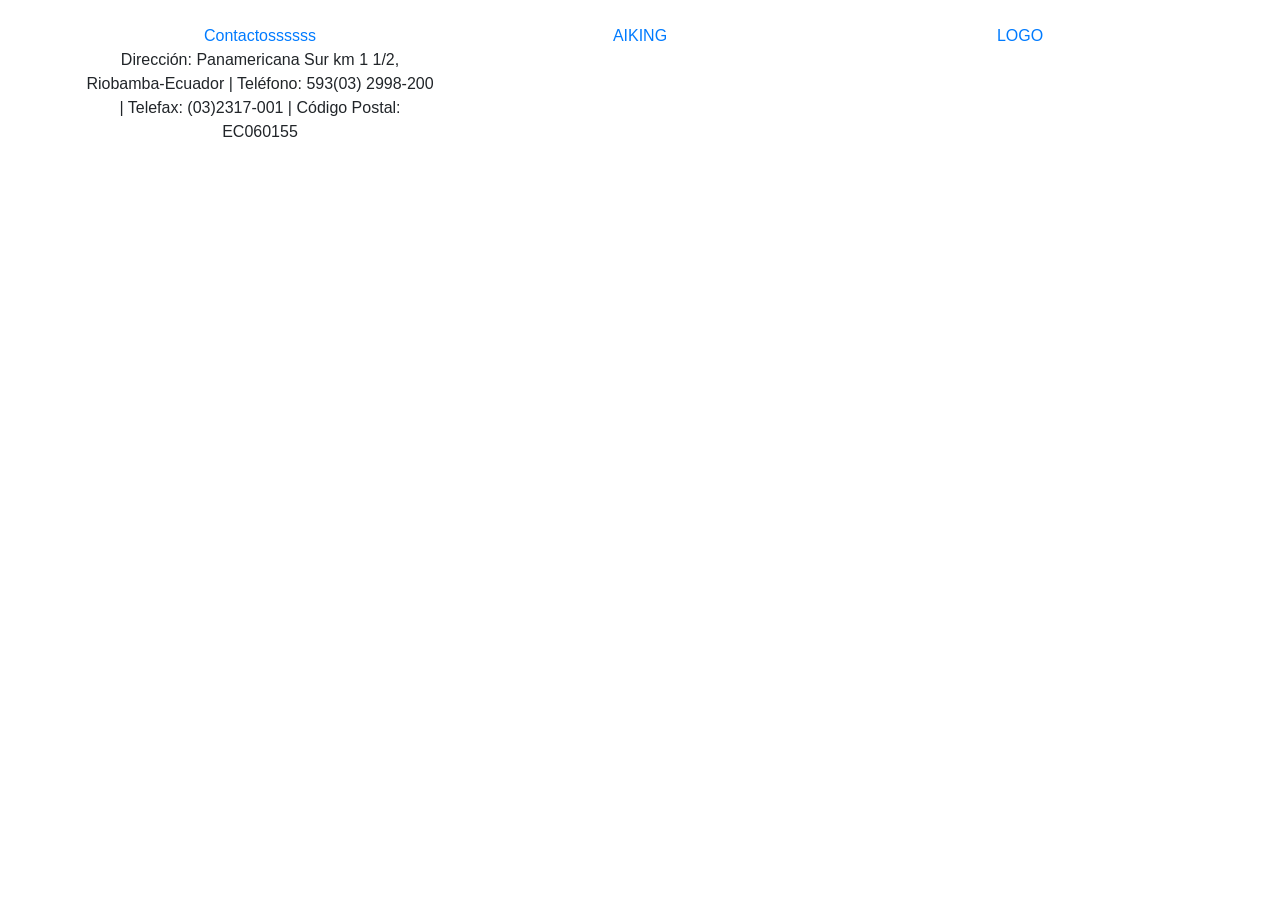
==== index.html @ 48fa0e0d "footer" ====
<!doctype html>
<html lang="en">
  <head>
    <!-- Required meta tags -->
    <meta charset="utf-8">
    <meta name="viewport" content="width=device-width, initial-scale=1, shrink-to-fit=no">

    <!-- Bootstrap CSS -->
    <link rel="stylesheet" href="https://stackpath.bootstrapcdn.com/bootstrap/4.3.1/css/bootstrap.min.css" integrity="sha384-ggOyR0iXCbMQv3Xipma34MD+dH/1fQ784/j6cY/iJTQUOhcWr7x9JvoRxT2MZw1T" crossorigin="anonymous">

    <title>Hello, world!</title>
  </head>
  <body>


  <!-----------------------------------------FOOTER---------------------------------------------------------------->
    <footer id="footer" class="pb-4 pt-4">
      <div class="container" >
          <div class="row text-center">
              <div class="col-4 col-log">
                <a href="#">Contactossssss</a>
                <p>Dirección: Panamericana Sur km 1 1/2, Riobamba-Ecuador | Teléfono: 593(03) 2998-200 | Telefax: (03)2317-001 | Código Postal: EC060155</p>
              </div>

              <div class="col-4 col-log">
                <a href="#">AIKING</a>
              </div>

              <div class="col-4 col-log">
                <a href="#">LOGO</a>
              </div>

          </div>
      </div>
    </footer>

    <!-- Optional JavaScript -->
    <!-- jQuery first, then Popper.js, then Bootstrap JS -->
    <script src="https://code.jquery.com/jquery-3.3.1.slim.min.js" integrity="sha384-q8i/X+965DzO0rT7abK41JStQIAqVgRVzpbzo5smXKp4YfRvH+8abtTE1Pi6jizo" crossorigin="anonymous"></script>
    <script src="https://cdnjs.cloudflare.com/ajax/libs/popper.js/1.14.7/umd/popper.min.js" integrity="sha384-UO2eT0CpHqdSJQ6hJty5KVphtPhzWj9WO1clHTMGa3JDZwrnQq4sF86dIHNDz0W1" crossorigin="anonymous"></script>
    <script src="https://stackpath.bootstrapcdn.com/bootstrap/4.3.1/js/bootstrap.min.js" integrity="sha384-JjSmVgyd0p3pXB1rRibZUAYoIIy6OrQ6VrjIEaFf/nJGzIxFDsf4x0xIM+B07jRM" crossorigin="anonymous"></script>
  </body>
</html>
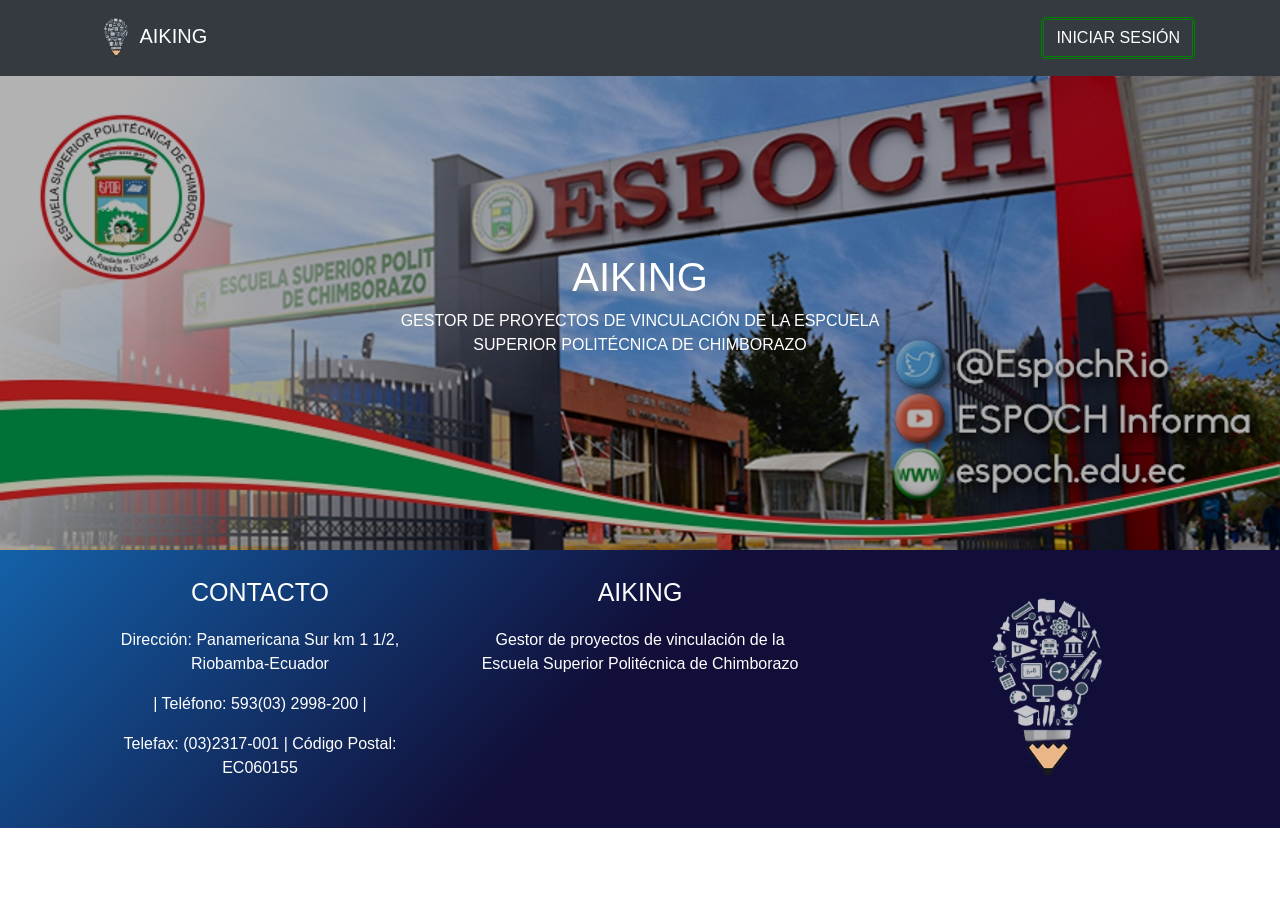
==== commit 7ae7e7b0: "perfil pantalla del perfil del proyecto" ====
--- a/index.html
+++ b/index.html
@@ -7,32 +7,79 @@
 
     <!-- Bootstrap CSS -->
     <link rel="stylesheet" href="https://stackpath.bootstrapcdn.com/bootstrap/4.3.1/css/bootstrap.min.css" integrity="sha384-ggOyR0iXCbMQv3Xipma34MD+dH/1fQ784/j6cY/iJTQUOhcWr7x9JvoRxT2MZw1T" crossorigin="anonymous">
-
+    <link rel="stylesheet" href="estilos/index.css">
     <title>Hello, world!</title>
   </head>
   <body>
+    <!--<!----------------------------------------------NAVBAR-------------------------------------------------------------->
+    <nav id="header" class="navbar navbar-expand-lg navbar-dark bg-dark">
+
+      <div class="container">
+          <a class="navbar-brand" href="#">
+            <img src="images/3.png" alt="AIKING logo"> AIKING
+          </a>
+          <a href="iniciarsesion.html" class="btn btn-online-success" role="button" aria-pressed="true">INICIAR SESIÓN</a>
+      </div>
+    </nav>
+    <!---------------------------------------------NAVBAR------------------------------------------------------------->
+
+    <!----------------------------------------------MAIN---------------------------------------------------------------->
+    <main id="main">
 
 
-  <!-----------------------------------------FOOTER---------------------------------------------------------------->
-    <footer id="footer" class="pb-4 pt-4">
-      <div class="container" >
-          <div class="row text-center">
-              <div class="col-4 col-log">
-                <a href="#">Contactossssss</a>
-                <p>Dirección: Panamericana Sur km 1 1/2, Riobamba-Ecuador | Teléfono: 593(03) 2998-200 | Telefax: (03)2317-001 | Código Postal: EC060155</p>
-              </div>
+      <div id="carousel" class="carousel slide" data-ride="carousel" data-pause="false" > <!-- IDEA: data-pause permite que no se haga una pausa cuando se coloca el maouse en la imagen -->
+          <div class="carousel-inner">
+            <div class="carousel-item active">
+              <img src="images/espoch.jpg" class="d-block w-100" alt="...">
+            </div>
+            <div class="carousel-item">
+              <img src="images/gestor1.png" class="d-block w-100" alt="...">
+            </div>
+            <div class="carousel-item">
+              <img src="images/gestor2.jpg" class="d-block w-100" alt="...">
+            </div>
 
-              <div class="col-4 col-log">
-                <a href="#">AIKING</a>
-              </div>
-
-              <div class="col-4 col-log">
-                <a href="#">LOGO</a>
-              </div>
+            <div class="overlay">
+                <div class="container">
+                  <div class="row align-items-center">
+                    <div class="col-md-6 offset-md-3 text-center">
+                        <h1>AIKING</h1>
+                        <p class="d-none d-md-block">GESTOR DE PROYECTOS DE VINCULACIÓN DE LA ESPCUELA SUPERIOR POLITÉCNICA DE CHIMBORAZO</p>
+                    </div>
+                  </div>
+                </div>
+            </div>
 
           </div>
-      </div>
-    </footer>
+       </div>
+    </main>
+
+    <!-------------------------------------------MAIN------------------------------------------------------------------>
+
+    <!-----------------------------------------FOOTER---------------------------------------------------------------->
+      <footer id="footer" class="pb-4 pt-4"> <!-- IDEA: ese el padding(espacio) padding boton para generar padding paddign top -->
+        <div class="container" >
+            <div class="row text-center"><!-- IDEA:  que se centre el texto en la columna -->
+              <!--------------------------------------------------------->
+                <div class="col-4"> <!-- IDEA: para resetear y que se distribuya todos los espacios se usa col-lg -->
+                  <p class="titulo">CONTACTO</p>
+                  <p>Dirección: Panamericana Sur km 1 1/2, Riobamba-Ecuador </p>
+                  <p>| Teléfono: 593(03) 2998-200 | </p>
+                  <p>Telefax: (03)2317-001 | Código Postal: EC060155</p>
+                </div>
+              <!--------------------------------------------------------->
+                <div class="col-4">
+                  <p class="titulo">AIKING</p>
+                  <p>Gestor de proyectos de vinculación de la Escuela Superior Politécnica de Chimborazo</p>
+                </div>
+              <!--------------------------------------------------------->
+                <div class="col-4" >
+                  <img src="images/3.png" alt="logo aiking">
+                </div>
+
+            </div>
+        </div>
+      </footer>
 
     <!-- Optional JavaScript -->
     <!-- jQuery first, then Popper.js, then Bootstrap JS -->
--- a/estilos/index.css
+++ b/estilos/index.css
@@ -0,0 +1,90 @@
+/*mostrar*/
+#text-aiking{
+  color: #97c93e !important;
+}
+
+#contenido{
+  text-align: center;
+  padding: 50px;
+}
+/*mostrar*/
+
+
+/*-----------------------ACCESORIOS------------------------------*/
+#logo{
+    width: 80px;
+}
+
+.btn {
+  color:white;
+   border: 3px green double;
+}
+
+.btn:hover{
+  background-color: green;
+  color:white;
+}
+
+.btn-secundary{
+  color: black;
+}
+
+
+/*---------------HEADER----------------*/
+
+#header img{
+  width: 50px;
+}
+
+
+
+/*-------------------------------------CARUSE---------------------*/
+#main .carousel-inner img{
+    max-height: 90vh; /* IDEA: es el la altura maxima del navegador */
+    object-fit: cover; /* IDEA: se realiza un zoom a la imagen */
+    filter: brightness(70%)
+}
+
+
+#carousel {
+  position: relative;
+}
+
+#carousel .overlay{
+  position: absolute;/* IDEA: se expanda todo el ancho y el alto de la pantalla no se pone algo fijo */
+  top:0; /* IDEA: no tenga espacio ni arriba ni abajo */
+  bottom: 0;
+  left: 0;
+  right: 0;
+  background-color: rgba(black, 0.5);
+  color: white;
+}
+
+#carousel .overlay .container,
+#carousel .overlay .row {
+  height: 100%;
+}
+
+/*--------------------------------------------------FOOTER-----------------------------------------------*/
+#footer .titulo{
+  font-size:25px;
+}
+
+#footer p {
+  color: white;
+}
+
+#footer img{
+  width: 230px
+}
+
+#footer{
+  background: #1461a9;
+background: -moz-linear-gradient(-45deg, #1461a9 0%, #110f39 47%, #110f39 100%);
+background: -webkit-gradient(left top, right bottom, color-stop(0%, #1461a9), color-stop(47%, #110f39), color-stop(100%, #110f39));
+background: -webkit-linear-gradient(-45deg, #1461a9 0%, #110f39 47%, #110f39 100%);
+background: -o-linear-gradient(-45deg, #1461a9 0%, #110f39 47%, #110f39 100%);
+background: -ms-linear-gradient(-45deg, #1461a9 0%, #110f39 47%, #110f39 100%);
+background: linear-gradient(135deg, #1461a9 0%, #110f39 47%, #110f39 100%);
+filter: progid:DXImageTransform.Microsoft.gradient( startColorstr='#1461a9', endColorstr='#110f39', GradientType=1 );
+}
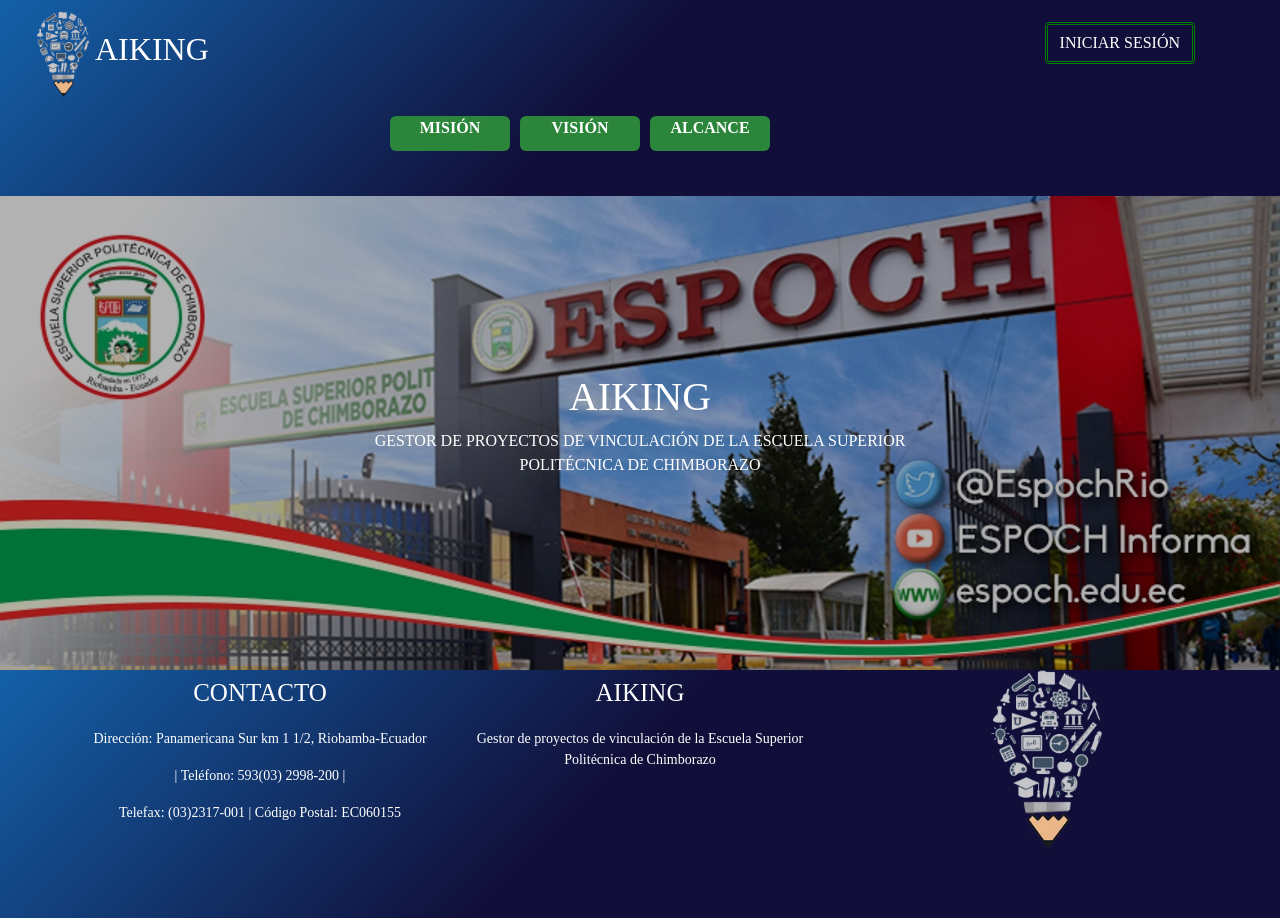
==== commit 478219c4: "Cambios Andres Morales Agregado mision, vision y alcance en el encabezado, se ocupo una fila y 3 col" ====
--- a/index.html
+++ b/index.html
@@ -8,19 +8,50 @@
     <!-- Bootstrap CSS -->
     <link rel="stylesheet" href="https://stackpath.bootstrapcdn.com/bootstrap/4.3.1/css/bootstrap.min.css" integrity="sha384-ggOyR0iXCbMQv3Xipma34MD+dH/1fQ784/j6cY/iJTQUOhcWr7x9JvoRxT2MZw1T" crossorigin="anonymous">
     <link rel="stylesheet" href="estilos/index.css">
-    <title>Hello, world!</title>
+   
+    <title>Bienvenido!</title>
   </head>
   <body>
     <!--<!----------------------------------------------NAVBAR-------------------------------------------------------------->
-    <nav id="header" class="navbar navbar-expand-lg navbar-dark bg-dark">
+    <div class="cabecera">
+      <nav id="header" class="navbar">
+    <!--<nav id="header" class="navbar navbar-expand-lg navbar-dark bg-dark">-->
 
-      <div class="container">
-          <a class="navbar-brand" href="#">
-            <img src="images/3.png" alt="AIKING logo"> AIKING
+      <div class="container" style="height: 100px" id="head">
+          <a  class="navbar-brand" href="#">
+            <img src="images/3.png" alt="AIKING logo"></img>
+            <h5>AIKING</h5>
           </a>
-          <a href="iniciarsesion.html" class="btn btn-online-success" role="button" aria-pressed="true">INICIAR SESIÓN</a>
+          <a href="iniciarsesion.html" class="btn btn-online-success" role="button" aria-pressed="true" id="IniciarSesion">INICIAR SESIÓN</a>
       </div>
     </nav>
+<!------------------------------------------------------NAVBAR2------------------------------------------------------------>
+    <!--<nav  class="navbar navbar-expand-lg navbar-dark bg-dark">-->
+      <div class="row text-center">
+      <div class="container" style="height: 80px" id="menu">
+
+<div class="col-4 col-sm-12">
+        <div class="Botonmision"><p>MISIÓN</p>
+          <div class="Mision"><i>Solucionar la falta de eficiencia en la gestion de proyectos llevados a cabo en la ESPOCH</i></div>
+        </div>
+</div>
+
+<div class="col-4 col-sm-12">
+        <div class="Botonvision"><p>VISIÓN</p>
+          <div class="Vision"><i>Lograr Solucionar la falta de eficiencia en la gestion de proyectos llevados a cabo en la ESPOCH</i></div>
+        </div>
+</div>
+
+<div class="col-4 col-sm-12">
+        <div class="Botonalcance"><p>ALCANCE</p>
+          <div class="Alcance"><i>Sistema util para distintos tipos de proyectos, permite llevar control de actividades y componentes mediante planificaciones etc. ESPOCH</i></div>
+        </div>
+</div>
+
+    </div>
+  </div>
+  <!--</nav>-->
+</div>
     <!---------------------------------------------NAVBAR------------------------------------------------------------->
 
     <!----------------------------------------------MAIN---------------------------------------------------------------->
@@ -28,7 +59,12 @@
 
 
       <div id="carousel" class="carousel slide" data-ride="carousel" data-pause="false" > <!-- IDEA: data-pause permite que no se haga una pausa cuando se coloca el maouse en la imagen -->
+
+
           <div class="carousel-inner">
+
+        
+
             <div class="carousel-item active">
               <img src="images/espoch.jpg" class="d-block w-100" alt="...">
             </div>
@@ -39,26 +75,58 @@
               <img src="images/gestor2.jpg" class="d-block w-100" alt="...">
             </div>
 
+          
+
+
+
             <div class="overlay">
                 <div class="container">
                   <div class="row align-items-center">
                     <div class="col-md-6 offset-md-3 text-center">
                         <h1>AIKING</h1>
-                        <p class="d-none d-md-block">GESTOR DE PROYECTOS DE VINCULACIÓN DE LA ESPCUELA SUPERIOR POLITÉCNICA DE CHIMBORAZO</p>
+                        <p class="d-none d-md-block">GESTOR DE PROYECTOS DE VINCULACIÓN DE LA ESCUELA SUPERIOR POLITÉCNICA DE CHIMBORAZO</p>
                     </div>
+
+  <!--       
+<div class="Flechas">
+          <div class = "Antes" href="#">
+          <a href="#" class="Antes" href="#" >
+          <img src="images/button-prev.gif" class="d-block w.100" alt="..." default="Regresar">
+          </div>
+
+          <div class = "Despues" href="#">
+          <a href="#" class="Despues" value="Siguiente">
+          <img src="images/button-next.gif" class="d-block w.100" alt="...">
+          </div>
+</div>
+-->
+
+
+
                   </div>
                 </div>
+
+            
+
             </div>
+          </div>
 
-          </div>
+           
+
        </div>
+
+      
+
     </main>
+
+
+   
 
     <!-------------------------------------------MAIN------------------------------------------------------------------>
 
     <!-----------------------------------------FOOTER---------------------------------------------------------------->
-      <footer id="footer" class="pb-4 pt-4"> <!-- IDEA: ese el padding(espacio) padding boton para generar padding paddign top -->
-        <div class="container" >
+      <footer id="footer" class="pb-4 pt-4" > <!-- IDEA: ese el padding(espacio) padding boton para generar padding paddign top -->
+        <div class="container" style="height: 200px;" >
             <div class="row text-center"><!-- IDEA:  que se centre el texto en la columna -->
               <!--------------------------------------------------------->
                 <div class="col-4"> <!-- IDEA: para resetear y que se distribuya todos los espacios se usa col-lg -->
@@ -83,8 +151,20 @@
 
     <!-- Optional JavaScript -->
     <!-- jQuery first, then Popper.js, then Bootstrap JS -->
+
     <script src="https://code.jquery.com/jquery-3.3.1.slim.min.js" integrity="sha384-q8i/X+965DzO0rT7abK41JStQIAqVgRVzpbzo5smXKp4YfRvH+8abtTE1Pi6jizo" crossorigin="anonymous"></script>
+
     <script src="https://cdnjs.cloudflare.com/ajax/libs/popper.js/1.14.7/umd/popper.min.js" integrity="sha384-UO2eT0CpHqdSJQ6hJty5KVphtPhzWj9WO1clHTMGa3JDZwrnQq4sF86dIHNDz0W1" crossorigin="anonymous"></script>
+
     <script src="https://stackpath.bootstrapcdn.com/bootstrap/4.3.1/js/bootstrap.min.js" integrity="sha384-JjSmVgyd0p3pXB1rRibZUAYoIIy6OrQ6VrjIEaFf/nJGzIxFDsf4x0xIM+B07jRM" crossorigin="anonymous"></script>
+
+
+    <!--<script src="mostrar.js"></script>-->
+
+  
+
+
+
+
   </body>
 </html>
--- a/estilos/index.css
+++ b/estilos/index.css
@@ -7,7 +7,13 @@
   text-align: center;
   padding: 50px;
 }
+
+body{
+  font-family: "Times New Roman";
+}
 /*mostrar*/
+
+
 
 
 /*-----------------------ACCESORIOS------------------------------*/
@@ -32,9 +38,259 @@
 
 /*---------------HEADER----------------*/
 
+.cabecera{
+  background: #1461a9;
+background: -moz-linear-gradient(-45deg, #1461a9 0%, #110f39 47%, #110f39 100%);
+background: -webkit-gradient(left top, right bottom, color-stop(0%, #1461a9), color-stop(47%, #110f39), color-stop(100%, #110f39));
+background: -webkit-linear-gradient(-45deg, #1461a9 0%, #110f39 47%, #110f39 100%);
+background: -o-linear-gradient(-45deg, #1461a9 0%, #110f39 47%, #110f39 100%);
+background: -ms-linear-gradient(-45deg, #1461a9 0%, #110f39 47%, #110f39 100%);
+background: linear-gradient(135deg, #1461a9 0%, #110f39 47%, #110f39 100%);
+filter: progid:DXImageTransform.Microsoft.gradient( startColorstr='#1461a9', endColorstr='#110f39', GradientType=1 );
+}
+
+
+
 #header img{
-  width: 50px;
-}
+  width: 110px;
+  margin-left: -90px;
+  margin-top: -40px;
+  text-align: -90px;
+}
+
+#header h5{
+ 
+  margin-top: -80px;
+  margin-left: 10px;
+  font-size: 32px;
+
+}
+
+.container .navbar-brand img:hover{
+transition: all 1s;
+transform: rotate(360deg);
+}
+
+.container h5{
+  color:#fff;
+}
+
+.container h5:hover{
+transition: all 1s;
+transform: rotateY(360deg);
+color:#2B863B;
+}
+
+#header #IniciarSesion{
+  margin-top: -30px;
+}
+
+.navbar-nav .nav-item .nav-link{
+  background-color:#2B863B;
+  border-radius: 6px;
+  color:#fff;
+  width: 150px;
+  
+  text-align: center;
+  font-weight: bold;
+}
+
+ #mision{
+  margin-left: 250px;
+  cursor: pointer;
+  transition:all 0.5s;
+}
+
+ #mision:hover{
+  color:#fff;
+  opacity:0;
+}
+
+  #contenido-texto {
+  background-color:#2B863B;
+  border-radius: 6px;
+  color:#fff;
+  width: 150px;
+  text-align: center;
+  margin-left: -180px;
+  position: absolute;
+  margin-top: -90px;
+  font-size: 8px;
+  opacity: 0;
+  visibility: hidden;
+}
+
+.navbar-nav #contenido-mision {
+  opacity: 1;
+  visibility: visible;
+}
+
+#menu{
+  border-color: #fff;
+}
+
+
+
+#vision{
+  margin-left: 30px;
+  cursor: pointer;
+  transition:all 0.5s;
+}
+
+#alcance{
+  margin-left: 30px;
+  cursor: pointer;
+  transition:all 0.5s;
+}
+
+.container .row .col-12{
+  border-color: red;
+  background-color: red;
+}
+
+
+
+
+
+ #vision:hover{
+  color:#fff;
+  opacity:0;
+}
+
+ #alcance:hover{
+  color:#fff;
+  opacity:0;
+}
+
+
+.Botonmision {
+  background-color:#2B863B;
+  border-radius: 6px;
+  color:#fff;
+  width: 120px;
+  height: 35px;
+  margin top: -120px;
+  margin-left: 290px;
+  text-align: center;
+  font-weight: bold;
+  cursor: pointer;
+}
+
+.Botonvision {
+  background-color:#2B863B;
+  border-radius: 6px;
+  color:#fff;
+  width: 120px;
+  height: 35px;
+  margin-left: 420px;
+  text-align: center;
+  font-weight: bold;
+  cursor: pointer;
+  position: absolute;
+}
+.col-4 .Botonvision{
+  margin-top: -35px;
+}
+
+
+
+.Botonalcance {
+  background-color:#2B863B;
+  border-radius: 6px;
+  color:#fff;
+width: 120px;
+  height: 35px;
+  margin-left: 550px;
+  text-align: center;
+  font-weight: bold;
+  cursor: pointer;
+  position: absolute;
+}
+.col-4 .Botonalcance{
+  margin-top: -35px;
+}
+
+
+
+
+.Mision{
+background-color:#2B863B;
+  border-radius: 6px;
+  color:#fff;
+   margin-top:-50%;
+  width: 380px;
+  display: flex;
+  font-size: 8px;
+  opacity: 0;
+  visibility: hidden;
+  transition: 0.5s;
+}
+
+.Vision{
+background-color:#2B863B;
+  border-radius: 6px;
+  color:#fff;
+   margin-top:-50%;
+  width: 380px;
+  display: flex;
+  font-size: 8px;
+  opacity: 0;
+  visibility: hidden;
+  transition: 0.5s;
+}
+
+.Alcance{
+background-color:#2B863B;
+  border-radius: 6px;
+  color:#fff;
+   margin-top:-50%;
+  width: 380px;
+  display: flex;
+  font-size: 8px;
+  opacity: 0;
+  visibility: hidden;
+  transition: 0.5s;
+}
+
+.Botonmision:hover .Mision{
+  opacity: 1;
+  visibility: visible;
+  margin-left: -20px;
+  margin-top: -170px;
+}
+
+.Botonvision:hover .Vision{
+  opacity: 1;
+  visibility: visible;
+  margin-left: -140px;
+  margin-top: -170px;
+position: absolute;
+
+}
+
+.Botonalcance:hover .Alcance{
+  opacity: 1;
+  visibility: visible;
+  margin-left: -260px;
+  margin-top: -160px;
+position: absolute;
+
+}
+
+/*-----------------FLECHAS NEXT Y PREV-------------
+.overlay .Antes{
+  left: 0;
+background:url(images/button-prev.gif);
+position: absolute;
+}
+
+.overlay .Despues{
+  right: 0;
+background:url(images/button-next.gif);
+position: absolute;
+}
+
+*/
 
 
 
@@ -43,7 +299,11 @@
     max-height: 90vh; /* IDEA: es el la altura maxima del navegador */
     object-fit: cover; /* IDEA: se realiza un zoom a la imagen */
     filter: brightness(70%)
-}
+
+}
+
+
+
 
 
 #carousel {
@@ -67,11 +327,12 @@
 
 /*--------------------------------------------------FOOTER-----------------------------------------------*/
 #footer .titulo{
+
   font-size:25px;
 }
 
 #footer p {
-  color: white;
+  color: #fff;
 }
 
 #footer img{
@@ -79,7 +340,11 @@
 }
 
 #footer{
-  background: #1461a9;
+  max-height: 30vh;
+}
+
+#footer{
+ background: #1461a9;
 background: -moz-linear-gradient(-45deg, #1461a9 0%, #110f39 47%, #110f39 100%);
 background: -webkit-gradient(left top, right bottom, color-stop(0%, #1461a9), color-stop(47%, #110f39), color-stop(100%, #110f39));
 background: -webkit-linear-gradient(-45deg, #1461a9 0%, #110f39 47%, #110f39 100%);
@@ -87,4 +352,15 @@
 background: -ms-linear-gradient(-45deg, #1461a9 0%, #110f39 47%, #110f39 100%);
 background: linear-gradient(135deg, #1461a9 0%, #110f39 47%, #110f39 100%);
 filter: progid:DXImageTransform.Microsoft.gradient( startColorstr='#1461a9', endColorstr='#110f39', GradientType=1 );
-}
+
+}
+
+#footer .col-4{
+  margin-top: -20px;
+  font-size:14px;
+}
+
+#footer .col-4 img{
+  margin-top: -28px;
+
+}
